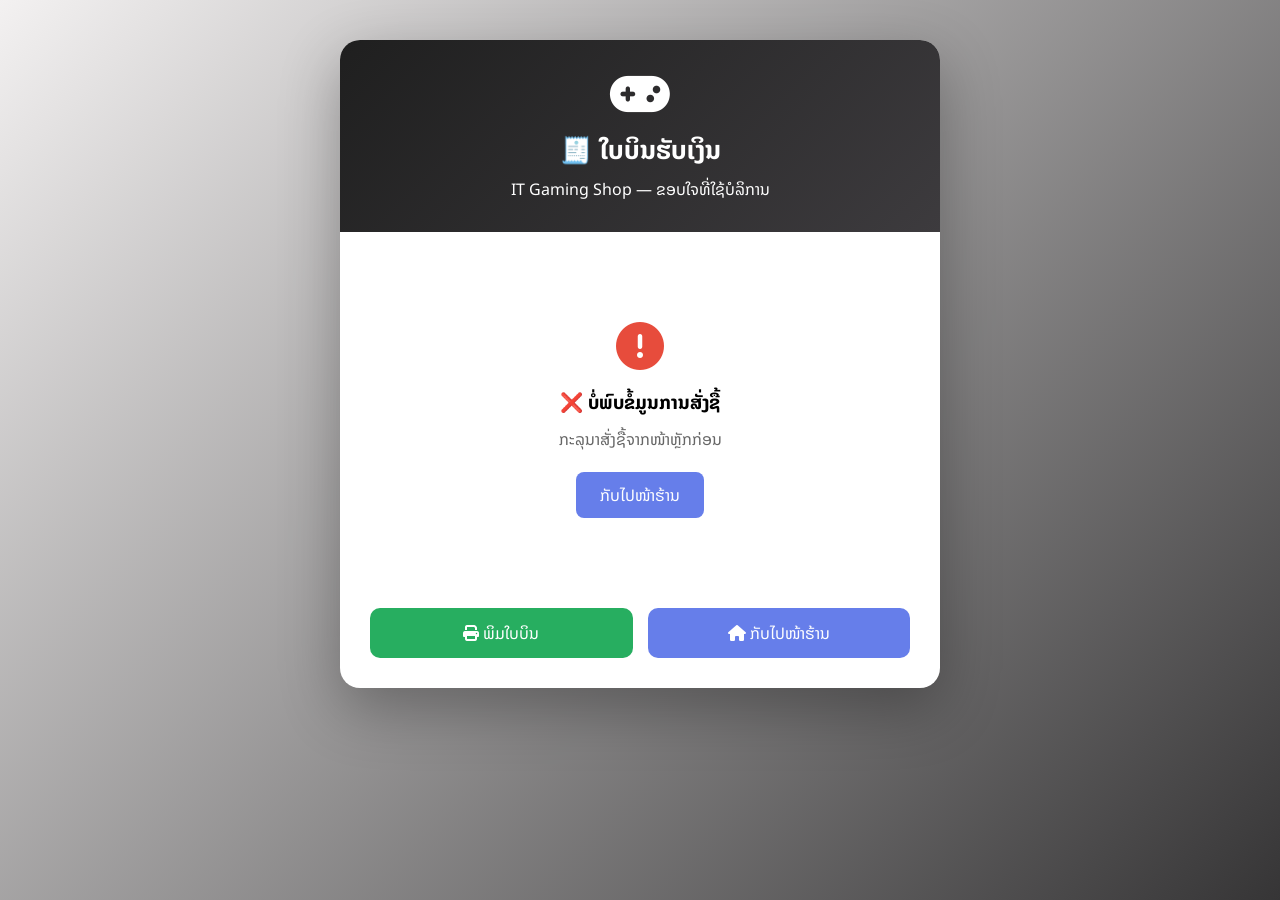
==== receipt.html @ 4e339a30 "Add files via upload" ====
<!DOCTYPE html>
<html lang="lo">
<head>
    <meta charset="UTF-8">
    <meta name="viewport" content="width=device-width, initial-scale=1.0">
    <title>ໃບບິນຮັບເງິນ - IT Gaming Shop</title>
    <link rel="stylesheet" href="style.css">
    <link rel="stylesheet" href="https://cdnjs.cloudflare.com/ajax/libs/font-awesome/6.4.0/css/all.min.css">
    <style>
        body { padding: 20px; }
        .receipt-container {
            max-width: 600px;
            margin: 20px auto;
            background: white;
            border-radius: 20px;
            box-shadow: 0 20px 60px rgba(0,0,0,0.3);
            overflow: hidden;
        }
        .receipt-header {
            background: linear-gradient(135deg, #1f1f1f 0%, #3d3b3e 100%);
            color: white;
            padding: 30px;
            text-align: center;
        }
        .receipt-header i { font-size: 3rem; }
        .receipt-header h1 { margin: 10px 0 5px; font-size: 1.6rem; }
        .receipt-body { padding: 30px; }
        .info-section {
            background: #f8f9fa;
            padding: 15px;
            border-radius: 12px;
            margin-bottom: 20px;
        }
        .info-row {
            display: flex;
            justify-content: space-between;
            padding: 8px 0;
            border-bottom: 1px solid #e0e0e0;
            font-size: 0.95rem;
        }
        .info-row:last-child { border-bottom: none; }
        .items-table {
            width: 100%;
            margin: 20px 0;
            border-collapse: collapse;
        }
        .items-table th {
            background: #2d2d2d;
            color: white;
            padding: 10px;
            text-align: left;
        }
        .items-table td {
            padding: 10px;
            border-bottom: 1px solid #e0e0e0;
        }
        .total-section {
            margin-top: 20px;
            padding-top: 20px;
            border-top: 2px solid #2d2d2d;
        }
        .total-line {
            display: flex;
            justify-content: space-between;
            padding: 8px 0;
        }
        .grand-total {
            font-weight: bold;
            font-size: 1.3rem;
            color: #e74c3c;
            margin-top: 10px;
            padding-top: 10px;
            border-top: 2px solid #ddd;
            display: flex;
            justify-content: space-between;
        }
        .button-group {
            display: flex;
            gap: 15px;
            padding: 0 30px 30px 30px;
        }
        .btn-print, .btn-back {
            flex: 1;
            padding: 12px;
            border: none;
            border-radius: 10px;
            font-family: 'Noto Sans Lao', sans-serif;
            cursor: pointer;
            font-size: 1rem;
            transition: opacity 0.2s;
        }
        .btn-print:hover, .btn-back:hover { opacity: 0.85; }
        .btn-print { background: #27ae60; color: white; }
        .btn-back  { background: #667eea; color: white; }
        .payment-badge {
            display: inline-block;
            padding: 4px 12px;
            background: #27ae60;
            color: white;
            border-radius: 20px;
            font-size: 0.85rem;
        }
        .loading-box {
            text-align: center;
            padding: 60px;
            color: #666;
        }
        @media print {
            @page {
                size: A4;
                margin: 10mm;
            }
            html, body {
                padding: 0 !important;
                margin: 0 !important;
                background: white !important;
            }
            .button-group {
                display: none !important;
            }
            .btn-print, .btn-back {
                display: none !important;
            }
            .receipt-container {
                box-shadow: none !important;
                margin: 0 auto !important;
                border-radius: 0 !important;
                width: 100% !important;
                max-width: 100% !important;
                page-break-inside: avoid;
            }
            .receipt-header {
                padding: 15px !important;
                -webkit-print-color-adjust: exact;
                print-color-adjust: exact;
            }
            .receipt-header i { font-size: 2rem !important; }
            .receipt-header h1 { font-size: 1.2rem !important; }
            .receipt-body {
                padding: 15px !important;
            }
            .info-section {
                padding: 10px !important;
                margin-bottom: 10px !important;
            }
            .info-row {
                padding: 4px 0 !important;
                font-size: 0.82rem !important;
            }
            .items-table th,
            .items-table td {
                padding: 6px !important;
                font-size: 0.82rem !important;
            }
            .items-table th {
                -webkit-print-color-adjust: exact;
                print-color-adjust: exact;
            }
            .total-section {
                margin-top: 10px !important;
                padding-top: 10px !important;
            }
            .total-line {
                padding: 4px 0 !important;
                font-size: 0.88rem !important;
            }
            .grand-total {
                font-size: 1rem !important;
                margin-top: 8px !important;
                padding-top: 8px !important;
            }
        }

        /* ສຳລັບມືຖື */
        @media (max-width: 600px) {
            body {
                padding: 10px;
            }
            .receipt-container {
                margin: 0;
            }
            .receipt-body {
                padding: 20px;
            }
            .button-group {
                flex-direction: column;
                padding: 0 20px 20px;
            }
            .grand-total {
                font-size: 1.1rem;
            }
            .info-section {
                padding: 15px;
            }
            .items-table th,
            .items-table td {
                padding: 8px;
                font-size: 0.85rem;
            }
        }
    </style>
</head>
<body>
    <div class="receipt-container">
        <div class="receipt-header">
            <i class="fas fa-gamepad"></i>
            <h1>🧾 ໃບບິນຮັບເງິນ</h1>
            <p>IT Gaming Shop — ຂອບໃຈທີ່ໃຊ້ບໍລິການ</p>
        </div>
        <div class="receipt-body" id="receiptBody">
            <div class="loading-box">
                <i class="fas fa-spinner fa-spin fa-2x"></i>
                <p style="margin-top:12px">ກຳລັງໂຫຼດ...</p>
            </div>
        </div>
        <div class="button-group">
            <button class="btn-print" onclick="window.print()">
                <i class="fas fa-print"></i> ພິມໃບບິນ
            </button>
            <button class="btn-back" onclick="window.location.href='index.html'">
                <i class="fas fa-home"></i> ກັບໄປໜ້າຮ້ານ
            </button>
        </div>
    </div>

    <script>
        function formatMoney(amount) {
            return amount.toLocaleString('lo-LA');
        }

        function loadReceipt() {
            const raw = localStorage.getItem('currentOrder');
            if (!raw) {
                document.getElementById('receiptBody').innerHTML = `
                    <div style="text-align:center;padding:60px">
                        <i class="fas fa-exclamation-circle fa-3x" style="color:#e74c3c"></i>
                        <h3 style="margin:16px 0 8px">❌ ບໍ່ພົບຂໍ້ມູນການສັ່ງຊື້</h3>
                        <p style="color:#666;margin-bottom:20px">ກະລຸນາສັ່ງຊື້ຈາກໜ້າຫຼັກກ່ອນ</p>
                        <button onclick="location.href='index.html'" 
                                style="background:#667eea;color:white;border:none;padding:10px 24px;border-radius:8px;cursor:pointer;font-family:'Noto Sans Lao',sans-serif;font-size:1rem">
                            ກັບໄປໜ້າຮ້ານ
                        </button>
                    </div>`;
                return;
            }

            const o = JSON.parse(raw);

            const itemRows = o.cart.map(i => `
                <tr>
                    <td>${i.emoji} ${i.name}</td>
                    <td style="text-align:center">${i.quantity}</td>
                    <td style="text-align:right">${formatMoney(i.price)}</td>
                    <td style="text-align:right">${formatMoney(i.price * i.quantity)}</td>
                </tr>
            `).join('');

            document.getElementById('receiptBody').innerHTML = `
                <div class="info-section">
                    <div class="info-row"><span>📅 ວັນທີ:</span><span>${o.orderDate}</span></div>
                    <div class="info-row"><span>👤 ຊື່:</span><span>${o.customerName}</span></div>
                    <div class="info-row"><span>📞 ເບີໂທ:</span><span>${o.customerPhone}</span></div>
                    <div class="info-row"><span>🏠 ທີ່ຢູ່:</span><span>${o.address}</span></div>
                    <div class="info-row"><span>🚚 ຂົນສົ່ງ:</span><span>${o.shippingMethod}</span></div>
                    <div class="info-row">
                        <span>💳 ຊຳລະ:</span>
                        <span><span class="payment-badge">${o.paymentMethod}</span></span>
                    </div>
                </div>

                <table class="items-table">
                    <thead>
                        <tr>
                            <th>ສິນຄ້າ</th>
                            <th style="text-align:center">ຈຳນວນ</th>
                            <th style="text-align:right">ລາຄາ/ອັນ</th>
                            <th style="text-align:right">ລວມ</th>
                        </tr>
                    </thead>
                    <tbody>${itemRows}</tbody>
                </table>

                <div class="total-section">
                    <div class="total-line">
                        <span>ຍອດສິນຄ້າ:</span>
                        <span>${formatMoney(o.subtotal)} ກີບ</span>
                    </div>
                    <div class="total-line">
                        <span>ຄ່າຂົນສົ່ງ:</span>
                        <span>${formatMoney(o.shippingCost)} ກີບ</span>
                    </div>
                    ${o.discountApplied ? `
                    <div class="total-line" style="color:#27ae60">
                        <span>ສ່ວນຫຼຸດ 5%:</span>
                        <span>-${formatMoney(o.discountAmount)} ກີບ</span>
                    </div>` : ''}
                    <div class="grand-total">
                        <span>ຍອດສຸດທ້າຍ:</span>
                        <span>${formatMoney(o.grandTotal)} ກີບ</span>
                    </div>
                </div>

                <p style="text-align:center;margin-top:30px;color:#666;font-size:1.1rem">
                    ຂອບໃຈທີ່ໃຊ້ບໍລິການ 🙏
                </p>
            `;
        }

        document.addEventListener('DOMContentLoaded', loadReceipt);
    </script>
</body>
</html>
---- style.css ----
@import url('https://fonts.googleapis.com/css2?family=Noto+Sans+Lao:wght@100..900&display=swap');

* {
    margin: 0;
    padding: 0;
    box-sizing: border-box;
}

body {
    font-family: 'Noto Sans Lao', sans-serif;
    background: linear-gradient(135deg, #f3f1f1 0%, #363536 100%);
    min-height: 100vh;
    padding: 0px;
}
.promo-wrapper {
    width: 100%;
    background: #127cdfd4;
    color: white;
    overflow: hidden;
    white-space: nowrap;
    padding: 12px 0;
    position: sticky;
    top: 0;
    z-index: 1000;
    box-shadow: 0 4px 10px rgba(0, 0, 0, 0.1);
}

.promo-text {
    display: inline-block;
    padding-left: 100%;
    font-size: 18px;
    font-weight: 700;
    animation: marquee-animation 30s linear infinite;
}

@keyframes marquee-animation {
    0% { transform: translateX(0); }
    100% { transform: translateX(-100%); }
}

.promo-wrapper:hover .promo-text {
    animation-play-state: paused;
    cursor: pointer;
}

.container {
    max-width: 1400px;
    margin: 0 auto;
    background: white;
    border-radius: 20px;
    box-shadow: 0 20px 60px rgba(0,0,0,0.3);
    overflow: hidden;
}

/* ========== Header ========== */
header {
    background: linear-gradient(135deg, #1f1f1f 0%, #3d3b3e 100%);
    color: white;
    padding: 25px 30px;
}

.header-top {
    display: flex;
    justify-content: space-between;
    align-items: center;
    flex-wrap: wrap;
    gap: 15px;
}

.logo {
    display: flex;
    align-items: center;
    gap: 15px;
}

.logo i { font-size: 2.2rem; }
.logo h1 { font-size: 1.6rem; }

/* ========== Language Switch ========== */
.lang-dropdown {
    position: relative;
    display: inline-block;
}

.lang-menu {
    display: none;
    position: absolute;
    top: 100%;
    right: 0;
    background: white;
    min-width: 120px;
    box-shadow: 0 8px 16px rgba(0,0,0,0.2);
    border-radius: 8px;
    z-index: 100;
    margin-top: 8px;
}

.lang-menu.show {
    display: block;
}

.lang-menu a {
    color: #333;
    padding: 10px 16px;
    text-decoration: none;
    display: block;
    font-family: 'Noto Sans Lao', sans-serif;
    border-radius: 8px;
    transition: background 0.2s;
}

.lang-menu a:hover {
    background: #2d2d2d;
    color: white;
}
.header-actions {
    display: flex;
    gap: 15px;
}

.action-icon {
    display: flex;
    align-items: center;
    gap: 8px;
    background: rgba(255,255,255,0.2);
    padding: 8px 18px;
    border-radius: 40px;
    cursor: pointer;
    transition: all 0.3s;
}

.action-icon:hover {
    background: white;
    color: #2d2d2d;
}

.cart-badge {
    background: #e74c3c;
    color: white;
    border-radius: 30px;
    padding: 2px 8px;
    font-size: 0.75rem;
    font-weight: bold;
}

/* ========== Search & Filter ========== */
.search-filter-section {
    padding: 20px 30px;
    background: #f8f9fa;
    border-bottom: 1px solid #e0e0e0;
}

.search-box {
    position: relative;
    margin-bottom: 20px;
}

.search-box i {
    position: absolute;
    left: 15px;
    top: 50%;
    transform: translateY(-50%);
    color: #999;
}

.search-box input {
    width: 100%;
    padding: 12px 15px 12px 45px;
    border: 2px solid #e0e0e0;
    border-radius: 10px;
    font-family: 'Noto Sans Lao', sans-serif;
    font-size: 1rem;
    transition: border-color 0.2s;
}

.search-box input:focus {
    outline: none;
    border-color: #2d2d2d;
}

.category-filter {
    display: flex;
    gap: 10px;
    flex-wrap: wrap;
}

.filter-btn {
    padding: 8px 20px;
    background: white;
    border: 2px solid #e0e0e0;
    border-radius: 8px;
    cursor: pointer;
    font-family: 'Noto Sans Lao', sans-serif;
    transition: all 0.3s;
}

.filter-btn.active, .filter-btn:hover {
    background: #2d2d2d;
    color: white;
    border-color: #2d2d2d;
}

/* ========== Products ========== */
.main-content {
    padding: 30px;
}

.products-section h2 {
    margin-bottom: 20px;
    color: #333;
}

.products-grid {
    display: grid;
    grid-template-columns: repeat(auto-fill, minmax(250px, 1fr));
    gap: 25px;
}

.product-card {
    background: white;
    border-radius: 12px;
    overflow: hidden;
    box-shadow: 0 2px 10px rgba(0,0,0,0.1);
    transition: transform 0.3s;
    border: 1px solid #e0e0e0;
    display: flex;
    flex-direction: column;
}

.product-card:hover {
    transform: translateY(-5px);
    box-shadow: 0 10px 25px rgba(0,0,0,0.15);
}

.product-image {
    width: 100%;
    height: 180px;
    object-fit: cover;
    background: #f8f9fa;
    flex-shrink: 0;
}

.product-info {
    padding: 15px;
    display: flex;
    flex-direction: column;
    flex: 1;
}

.product-info .btn-add {
    margin-top: auto;
}

.product-info .btn-detail {
    margin-top: 8px;
}

.product-name {
    font-weight: 600;
    font-size: 1rem;
    margin-bottom: 8px;
}

.product-price {
    color: #e74c3c;
    font-weight: bold;
    font-size: 1.2rem;
    margin: 8px 0;
}

.product-category {
    color: #666;
    font-size: 0.75rem;
    margin-bottom: 12px;
}

.btn-add, .btn-detail {
    width: 100%;
    padding: 8px;
    border: none;
    border-radius: 8px;
    cursor: pointer;
    font-family: 'Noto Sans Lao', sans-serif;
    transition: background 0.3s;
    margin-top: 8px;
}

.btn-add {
    background: #4a4a4a;
    color: white;
}

.btn-add:hover { background: #2d2d2d; }

.btn-detail {
    background: #4a4a4a;
    color: white;
}

.btn-detail:hover { background: #2d2d2d; }

/* ========== Modal ========== */
.modal {
    display: none;
    position: fixed;
    z-index: 1000;
    left: 0;
    top: 0;
    width: 100%;
    height: 100%;
    background: rgba(0,0,0,0.5);
    backdrop-filter: blur(3px);
}

.modal-content {
    background: white;
    margin: 5% auto;
    width: 90%;
    max-width: 550px;
    border-radius: 16px;
    max-height: 85vh;
    overflow: auto;
    animation: slideDown 0.3s ease;
}

@keyframes slideDown {
    from { transform: translateY(-50px); opacity: 0; }
    to   { transform: translateY(0);     opacity: 1; }
}

.modal-header {
    background: linear-gradient(135deg, #1f1f1f 0%, #3d3b3e 100%);
    color: white;
    padding: 18px 22px;
    display: flex;
    justify-content: space-between;
    align-items: center;
    position: sticky;
    top: 0;
    z-index: 1;
}

.modal-header h2 {
    font-size: 1.3rem;
}

.close-modal {
    font-size: 28px;
    cursor: pointer;
    color: white;
    line-height: 1;
}

.close-modal:hover { opacity: 0.8; }

.modal-body {
    padding: 22px;
}

.modal-body input {
    width: 100%;
    padding: 12px;
    margin: 8px 0;
    border: 2px solid #e0e0e0;
    border-radius: 10px;
    font-family: 'Noto Sans Lao', sans-serif;
    transition: border-color 0.2s;
}

.modal-body input:focus {
    outline: none;
    border-color: #2d2d2d;
}

.btn-save {
    background: #27ae60;
    color: white;
    border: none;
    padding: 12px;
    border-radius: 10px;
    width: 100%;
    margin-top: 15px;
    cursor: pointer;
    font-size: 1rem;
    font-family: 'Noto Sans Lao', sans-serif;
    transition: background 0.3s;
}

.btn-save:hover { background: #219a52; }

/* ========== Cart Modal ========== */
.cart-items-list {
    max-height: 300px;
    overflow-y: auto;
    margin-bottom: 20px;
}

.cart-item-modal {
    display: flex;
    justify-content: space-between;
    align-items: center;
    background: #f8f9fa;
    padding: 12px;
    margin: 8px 0;
    border-radius: 10px;
    border-left: 4px solid #2d2d2d;
}

.cart-item-info {
    flex: 1;
}

.cart-item-actions {
    display: flex;
    align-items: center;
    gap: 10px;
}

.qty-btn {
    background: #e0e0e0;
    border: none;
    width: 28px;
    height: 28px;
    border-radius: 6px;
    cursor: pointer;
    font-weight: bold;
    transition: background 0.2s;
}

.qty-btn:hover { background: #c0c0c0; }

.qty-display {
    min-width: 30px;
    text-align: center;
    font-weight: 600;
}

.btn-remove-modal {
    background: #e74c3c;
    color: white;
    border: none;
    padding: 5px 12px;
    border-radius: 6px;
    cursor: pointer;
    font-family: 'Noto Sans Lao', sans-serif;
    transition: background 0.2s;
}

.btn-remove-modal:hover { background: #c0392b; }

.shipping-options {
    display: grid;
    grid-template-columns: repeat(3, 1fr);
    gap: 10px;
    margin: 12px 0;
}

.payment-options {
    display: grid;
    grid-template-columns: repeat(2, 1fr);
    gap: 10px;
    margin: 12px 0;
}

.shipping-option, .payment-option {
    display: flex;
    align-items: center;
    gap: 10px;
    padding: 12px 14px;
    background: #f8f9fa;
    border: 2px solid #e0e0e0;
    border-radius: 12px;
    cursor: pointer;
    transition: all 0.2s;
    font-family: 'Noto Sans Lao', sans-serif;
    font-size: 0.95rem;
    line-height: 1.4;
    white-space: nowrap;
    min-width: 0;
}

.shipping-option span, .payment-option span {
    white-space: normal;
    word-break: keep-all;
}

.shipping-option:hover, .payment-option:hover {
    border-color: #2d2d2d;
    background: #f0f2ff;
}

.shipping-option.active, .payment-option.active {
    border-color: #2d2d2d;
    background: #eef0ff;
    box-shadow: 0 0 0 3px rgba(102, 126, 234, 0.15);
}

.coupon-section {
    margin: 15px 0;
    padding: 15px;
    background: #fffbf0;
    border-radius: 10px;
}

.coupon-input-group {
    display: flex;
    gap: 10px;
    margin-top: 10px;
}

.coupon-input-group input {
    flex: 1;
    padding: 10px;
    border: 2px solid #f39c12;
    border-radius: 8px;
    margin: 0;
}

.btn-coupon {
    background: #f39c12;
    color: white;
    border: none;
    padding: 10px 20px;
    border-radius: 8px;
    cursor: pointer;
    font-family: 'Noto Sans Lao', sans-serif;
    white-space: nowrap;
    transition: background 0.2s;
}

.btn-coupon:hover:not(:disabled) { background: #d68910; }

.btn-coupon:disabled {
    background: #27ae60;
    cursor: default;
    opacity: 0.9;
}

.summary-row {
    display: flex;
    justify-content: space-between;
    padding: 10px 0;
}

.grand-total-row {
    font-weight: bold;
    font-size: 1.2rem;
    color: #e74c3c;
    border-top: 2px solid #ddd;
    margin-top: 10px;
    padding-top: 15px;
    display: flex;
    justify-content: space-between;
}

.btn-checkout-final {
    background: #27ae60;
    color: white;
    border: none;
    padding: 14px;
    border-radius: 10px;
    width: 100%;
    margin-top: 20px;
    cursor: pointer;
    font-size: 1rem;
    font-family: 'Noto Sans Lao', sans-serif;
    transition: background 0.3s;
}

.btn-checkout-final:hover { background: #219a52; }

/* ========== Toast ========== */
.toast-msg {
    position: fixed;
    bottom: 30px;
    left: 50%;
    transform: translateX(-50%);
    background: #333;
    color: white;
    padding: 10px 20px;
    border-radius: 30px;
    z-index: 2000;
    opacity: 0;
    transition: opacity 0.3s;
    pointer-events: none;
    white-space: nowrap;
}

/* ========== Product Detail Modal ========== */
#productDetailModal .modal-content {
    max-width: 500px;
    border-radius: 20px;
    overflow: hidden;
    animation: fadeUp 0.3s ease;
}

@keyframes fadeUp {
    from { opacity: 0; transform: translateY(30px); }
    to   { opacity: 1; transform: translateY(0); }
}

#productDetailModal .modal-body {
    padding: 20px;
    max-height: 80vh;
    overflow-y: auto;
}

#productDetailModal .modal-body::-webkit-scrollbar { width: 5px; }
#productDetailModal .modal-body::-webkit-scrollbar-track { background: #f1f1f1; border-radius: 10px; }
#productDetailModal .modal-body::-webkit-scrollbar-thumb { background: #323333; border-radius: 10px; }

/* Detail body layout (ຍ້າຍອອກຈາກ inline style) */
.detail-body-inner {
    text-align: center;
    padding: 10px;
}

.detail-img-wrap {
    margin-bottom: 20px;
}

.product-detail-image {
    width: 100%;
    max-width: 320px;
    height: auto;
    border-radius: 16px;
    box-shadow: 0 8px 20px rgba(0,0,0,0.1);
    background: #f8f9fa;
    padding: 10px;
    object-fit: contain;
}

.detail-product-name {
    color: #333;
    margin-bottom: 8px;
    font-size: 1.4rem;
}

.detail-version-badge {
    display: inline-block;
    background: linear-gradient(135deg, #1f1f1f 0%, #3d3b3e 100%);
    color: white;
    padding: 4px 14px;
    border-radius: 30px;
    font-size: 0.75rem;
    margin-bottom: 12px;
}

.detail-price {
    font-size: 1.6rem;
    color: #e74c3c;
    font-weight: bold;
    margin-bottom: 20px;
}

.detail-specs-box {
    background: #f8f9fa;
    border-radius: 16px;
    padding: 16px;
    margin-bottom: 20px;
    text-align: left;
}

.detail-specs-title {
    color: #2d2d2d;
    margin-bottom: 12px;
    font-size: 0.9rem;
    display: flex;
    align-items: center;
    gap: 6px;
}

.detail-specs-list {
    list-style: none;
    display: flex;
    flex-direction: column;
    gap: 8px;
}

.detail-specs-list li {
    display: flex;
    align-items: flex-start;
    gap: 8px;
    font-size: 0.85rem;
    color: #555;
    line-height: 1.5;
}

.detail-specs-list li::before {
    content: "•";
    color: #2d2d2d;
    flex-shrink: 0;
}

.btn-detail-add-cart {
    width: 100%;
    padding: 12px;
    font-size: 1rem;
    border-radius: 40px;
    background: linear-gradient(135deg, #1f1f1f 0%, #3d3b3e 100%);
    color: white;
    border: none;
    cursor: pointer;
    font-family: 'Noto Sans Lao', sans-serif;
    transition: opacity 0.3s;
    margin-top: 0;
}

.btn-detail-add-cart:hover { opacity: 0.9; }

/* ========== Responsive ========== */
@media (max-width: 768px) {
    body { padding: 10px; }

    .products-grid {
        grid-template-columns: repeat(auto-fill, minmax(160px, 1fr));
        gap: 12px;
    }

    .product-image { height: 130px; }

    .main-content { padding: 15px; }

    .search-filter-section { padding: 15px; }

    .modal-content {
        width: 95%;
        margin: 8% auto;
    }

    .action-icon span { display: none; }
    .action-icon { padding: 8px 12px; }

    .cart-item-modal {
        flex-direction: column;
        align-items: flex-start;
        gap: 8px;
    }

    .cart-item-actions { align-self: flex-end; }

    .shipping-options { grid-template-columns: 1fr; }
    .payment-options  { grid-template-columns: 1fr; }

    .shipping-option,
    .payment-option   { white-space: normal; }

    .grand-total-row { font-size: 1rem; }
}

@media (max-width: 400px) {
    .products-grid {
        grid-template-columns: 1fr 1fr;
        gap: 10px;
    }

    .product-image { height: 110px; }
    .product-name  { font-size: 0.85rem; }
    .product-price { font-size: 1rem; }
}
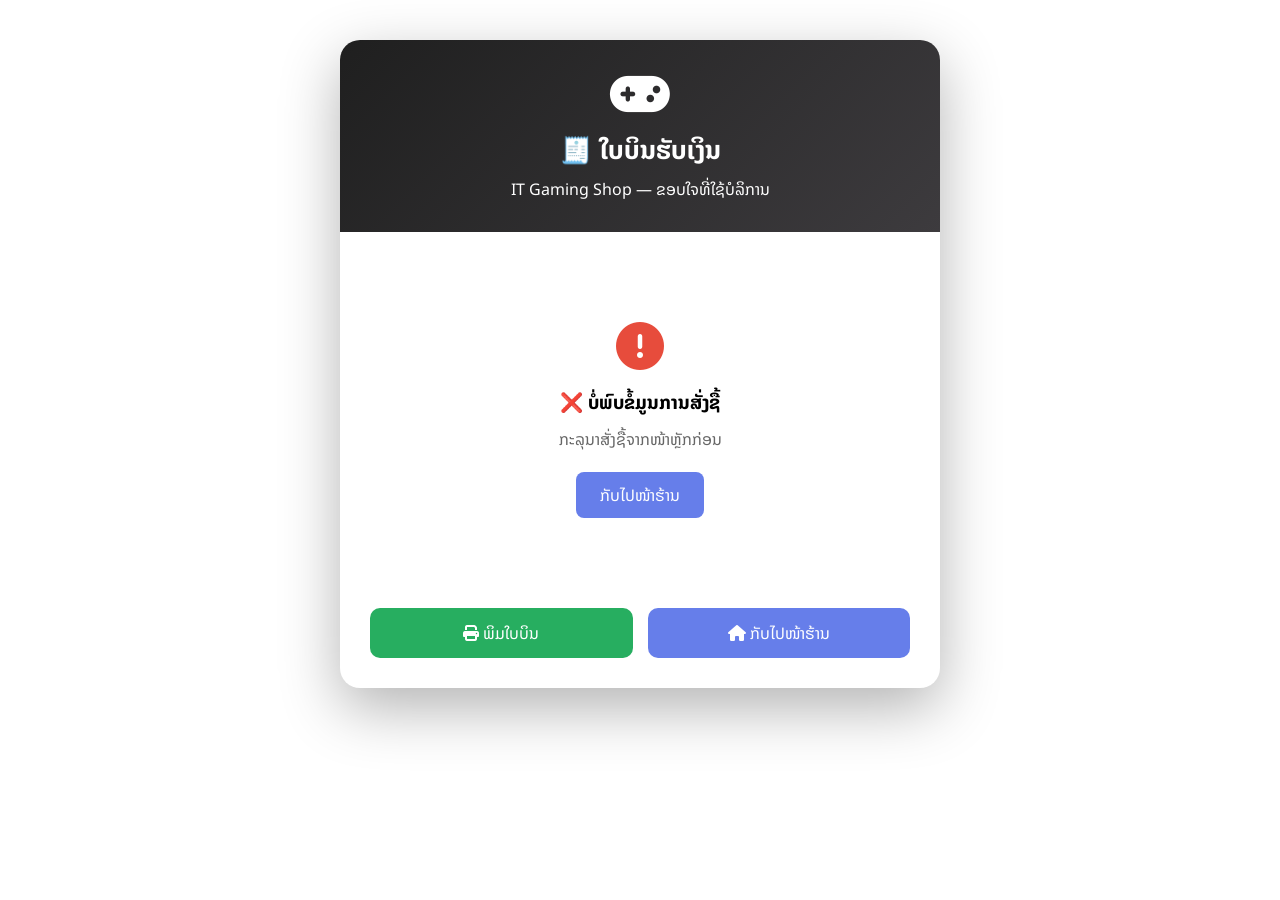
==== commit 64ce7080: "Add files via upload" ====
--- a/receipt.html
+++ b/receipt.html
@@ -171,7 +171,6 @@
             }
         }
 
-        /* ສຳລັບມືຖື */
         @media (max-width: 600px) {
             body {
                 padding: 10px;
--- a/style.css
+++ b/style.css
@@ -8,13 +8,13 @@
 
 body {
     font-family: 'Noto Sans Lao', sans-serif;
-    background: linear-gradient(135deg, #f3f1f1 0%, #363536 100%);
+    background: linear-gradient(#454545 100%);
     min-height: 100vh;
     padding: 0px;
 }
 .promo-wrapper {
     width: 100%;
-    background: #127cdfd4;
+    background: #59adfcd4;
     color: white;
     overflow: hidden;
     white-space: nowrap;
@@ -52,31 +52,33 @@
     overflow: hidden;
 }
 
-/* ========== Header ========== */
 header {
-    background: linear-gradient(135deg, #1f1f1f 0%, #3d3b3e 100%);
+    background: linear-gradient(135deg, #1f1f1f 100%);
     color: white;
     padding: 25px 30px;
 }
 
 .header-top {
     display: flex;
-    justify-content: space-between;
-    align-items: center;
-    flex-wrap: wrap;
+    flex-direction: column;
+    align-items: flex-end;
+    gap: 10px;
+}
+
+.logo {
+    align-self: flex-start;
+    display: flex;
+    align-items: center;
     gap: 15px;
 }
 
-.logo {
-    display: flex;
-    align-items: center;
-    gap: 15px;
-}
-
+header > .header-top + p,
+header p {
+    align-self: flex-start;  
+}
 .logo i { font-size: 2.2rem; }
 .logo h1 { font-size: 1.6rem; }
 
-/* ========== Language Switch ========== */
 .lang-dropdown {
     position: relative;
     display: inline-block;
@@ -143,7 +145,6 @@
     font-weight: bold;
 }
 
-/* ========== Search & Filter ========== */
 .search-filter-section {
     padding: 20px 30px;
     background: #f8f9fa;
@@ -200,7 +201,6 @@
     border-color: #2d2d2d;
 }
 
-/* ========== Products ========== */
 .main-content {
     padding: 30px;
 }
@@ -299,7 +299,6 @@
 
 .btn-detail:hover { background: #2d2d2d; }
 
-/* ========== Modal ========== */
 .modal {
     display: none;
     position: fixed;
@@ -329,7 +328,7 @@
 }
 
 .modal-header {
-    background: linear-gradient(135deg, #1f1f1f 0%, #3d3b3e 100%);
+    background: linear-gradient(135deg, #1f1f1f 0%);
     color: white;
     padding: 18px 22px;
     display: flex;
@@ -388,7 +387,6 @@
 
 .btn-save:hover { background: #219a52; }
 
-/* ========== Cart Modal ========== */
 .cart-items-list {
     max-height: 300px;
     overflow-y: auto;
@@ -569,7 +567,6 @@
 
 .btn-checkout-final:hover { background: #219a52; }
 
-/* ========== Toast ========== */
 .toast-msg {
     position: fixed;
     bottom: 30px;
@@ -586,7 +583,6 @@
     white-space: nowrap;
 }
 
-/* ========== Product Detail Modal ========== */
 #productDetailModal .modal-content {
     max-width: 500px;
     border-radius: 20px;
@@ -600,7 +596,7 @@
 }
 
 #productDetailModal .modal-body {
-    padding: 20px;
+    padding: 30px 30px 50px 30px;
     max-height: 80vh;
     overflow-y: auto;
 }
@@ -609,7 +605,6 @@
 #productDetailModal .modal-body::-webkit-scrollbar-track { background: #f1f1f1; border-radius: 10px; }
 #productDetailModal .modal-body::-webkit-scrollbar-thumb { background: #323333; border-radius: 10px; }
 
-/* Detail body layout (ຍ້າຍອອກຈາກ inline style) */
 .detail-body-inner {
     text-align: center;
     padding: 10px;
@@ -708,7 +703,6 @@
 
 .btn-detail-add-cart:hover { opacity: 0.9; }
 
-/* ========== Responsive ========== */
 @media (max-width: 768px) {
     body { padding: 10px; }
 
@@ -757,4 +751,314 @@
     .product-image { height: 110px; }
     .product-name  { font-size: 0.85rem; }
     .product-price { font-size: 1rem; }
+}
+
+.contact-intro {
+    background: #f0f7ff;
+    border-left: 4px solid #127cdf;
+    padding: 12px 16px;
+    border-radius: 8px;
+    margin-bottom: 20px;
+    font-size: 0.95rem;
+    color: #444;
+    line-height: 1.6;
+}
+
+.contact-list {
+    display: flex;
+    flex-direction: column;
+    gap: 10px;
+    margin-bottom: 20px;
+}
+
+.contact-item {
+    display: flex;
+    align-items: center;
+    gap: 14px;
+    background: #f8f9fa;
+    border: 1.5px solid #e0e0e0;
+    border-radius: 12px;
+    padding: 14px 16px;
+    text-decoration: none;
+    color: #333;
+    transition: all 0.2s;
+}
+
+.contact-item:hover {
+    border-color: #127cdf;
+    background: #f0f7ff;
+    transform: translateX(4px);
+}
+
+.contact-icon-wrap {
+    width: 40px;
+    height: 40px;
+    background: linear-gradient(135deg, #1f1f1f, #3d3b3e);
+    border-radius: 50%;
+    display: flex;
+    align-items: center;
+    justify-content: center;
+    flex-shrink: 0;
+}
+
+.contact-icon-wrap i {
+    color: white;
+    font-size: 1rem;
+}
+
+.contact-details {
+    display: flex;
+    flex-direction: column;
+    flex: 1;
+}
+
+.contact-label {
+    font-size: 0.75rem;
+    color: #888;
+}
+
+.contact-value {
+    font-size: 1rem;
+    font-weight: 600;
+    color: #222;
+}
+
+.contact-arrow {
+    color: #bbb;
+    font-size: 0.85rem;
+}
+
+.contact-social-row {
+    display: flex;
+    gap: 12px;
+}
+
+.contact-social-btn {
+    flex: 1;
+    display: flex;
+    align-items: center;
+    justify-content: center;
+    gap: 8px;
+    padding: 11px;
+    border-radius: 10px;
+    text-decoration: none;
+    font-weight: 600;
+    font-size: 0.95rem;
+    transition: opacity 0.2s;
+    color: white;
+}
+
+.contact-social-btn.facebook  { background: #1877f2; }
+.contact-social-btn.instagram { background: linear-gradient(45deg, #f09433, #e6683c, #dc2743, #cc2366, #bc1888); }
+.contact-social-btn.tiktok    { background: #010101; }
+.contact-social-btn.whatsapp  { background: #25d366; }
+.contact-social-btn:hover     { opacity: 0.85; }
+
+.report-section {
+    margin-top: 20px;
+}
+
+.report-divider {
+    display: flex;
+    align-items: center;
+    gap: 10px;
+    margin-bottom: 14px;
+}
+
+.report-divider::before,
+.report-divider::after {
+    content: '';
+    flex: 1;
+    height: 1px;
+    background: #ddd;
+}
+
+.report-divider span {
+    font-weight: 700;
+    font-size: 1.35rem;
+    color: #333;
+    white-space: nowrap;
+}
+
+.report-textarea {
+    width: 100%;
+    min-height: 100px;
+    padding: 12px 14px;
+    border: 1.5px solid #ddd;
+    border-radius: 12px;
+    font-family: 'Noto Sans Lao', sans-serif;
+    font-size: 0.95rem;
+    resize: vertical;
+    outline: none;
+    transition: border-color 0.2s;
+    box-sizing: border-box;
+    color: #333;
+}
+
+.report-textarea:focus {
+    border-color: #127cdf;
+}
+
+.report-image-upload {
+    margin-top: 12px;
+    border: 2px dashed #ccc;
+    border-radius: 12px;
+    overflow: hidden;
+    transition: border-color 0.2s;
+}
+
+.report-image-upload:hover {
+    border-color: #127cdf;
+}
+
+.upload-placeholder {
+    padding: 20px;
+    text-align: center;
+    cursor: pointer;
+    color: #888;
+}
+
+.upload-placeholder i {
+    font-size: 2rem;
+    color: #bbb;
+    margin-bottom: 8px;
+    display: block;
+}
+
+.upload-placeholder p {
+    margin: 0 0 4px;
+    font-size: 0.95rem;
+    color: #555;
+    font-weight: 600;
+}
+
+.upload-placeholder span {
+    font-size: 0.8rem;
+    color: #aaa;
+}
+
+.preview-grid {
+    display: flex;
+    flex-wrap: wrap;
+    gap: 8px;
+    padding: 8px;
+}
+
+.preview-item {
+    position: relative;
+    width: 80px;
+    height: 80px;
+    border-radius: 10px;
+    overflow: hidden;
+    border: 2px solid #eee;
+}
+
+.preview-item img {
+    width: 100%;
+    height: 100%;
+    object-fit: cover;
+}
+
+.preview-remove {
+    position: absolute;
+    top: 3px;
+    right: 3px;
+    width: 20px;
+    height: 20px;
+    background: rgba(0,0,0,0.65);
+    color: white;
+    border: none;
+    border-radius: 50%;
+    font-size: 0.7rem;
+    cursor: pointer;
+    display: flex;
+    align-items: center;
+    justify-content: center;
+}
+
+.btn-report-submit {
+    width: 100%;
+    margin-top: 14px;
+    padding: 13px;
+    background: linear-gradient(135deg, #e74c3c, #c0392b);
+    color: white;
+    border: none;
+    border-radius: 12px;
+    font-family: 'Noto Sans Lao', sans-serif;
+    font-size: 1rem;
+    font-weight: 700;
+    cursor: pointer;
+    transition: opacity 0.2s, transform 0.1s;
+    display: flex;
+    align-items: center;
+    justify-content: center;
+    gap: 8px;
+}
+
+.btn-report-submit:hover  { opacity: 0.88; }
+.btn-report-submit:active { transform: scale(0.98); }
+
+.site-footer {
+    background: linear-gradient(#454545 100%);
+    color: white;
+    padding: 30px 20px;
+    margin-top: 0;
+}
+
+.footer-inner {
+    max-width: 600px;
+    margin: 0 auto;
+    text-align: center;
+}
+
+.footer-tagline {
+    font-size: 1rem;
+    opacity: 0.85;
+    margin-bottom: 20px;
+    line-height: 1.6;
+}
+
+.footer-socials {
+    display: flex;
+    justify-content: center;
+    gap: 12px;
+    margin-bottom: 20px;
+    flex-wrap: nowrap;
+}
+
+.social-btn {
+    display: inline-flex;
+    align-items: center;
+    gap: 8px;
+    padding: 10px 18px;
+    border-radius: 40px;
+    text-decoration: none;
+    font-weight: 600;
+    font-size: 0.9rem;
+    color: white;
+    transition: transform 0.2s, opacity 0.2s;
+    white-space: nowrap;
+}
+
+.social-btn:hover {
+    transform: translateY(-3px);
+    opacity: 0.9;
+}
+
+.social-btn i { font-size: 1.1rem; }
+
+.social-btn.facebook  { background: #1877f2; }
+.social-btn.instagram { background: linear-gradient(45deg, #f09433, #e6683c, #dc2743, #cc2366, #bc1888); }
+.social-btn.tiktok    { background: #010101; }
+.social-btn.whatsapp  { background: #25d366; }
+
+.footer-copy {
+    font-size: 0.8rem;
+    opacity: 0.5;
+}
+
+@media (max-width: 480px) {
+    .contact-social-row { flex-direction: column; }
+    .footer-socials      { flex-wrap: wrap; gap: 8px; }
+    .social-btn          { padding: 8px 12px; font-size: 0.8rem; }
 }
